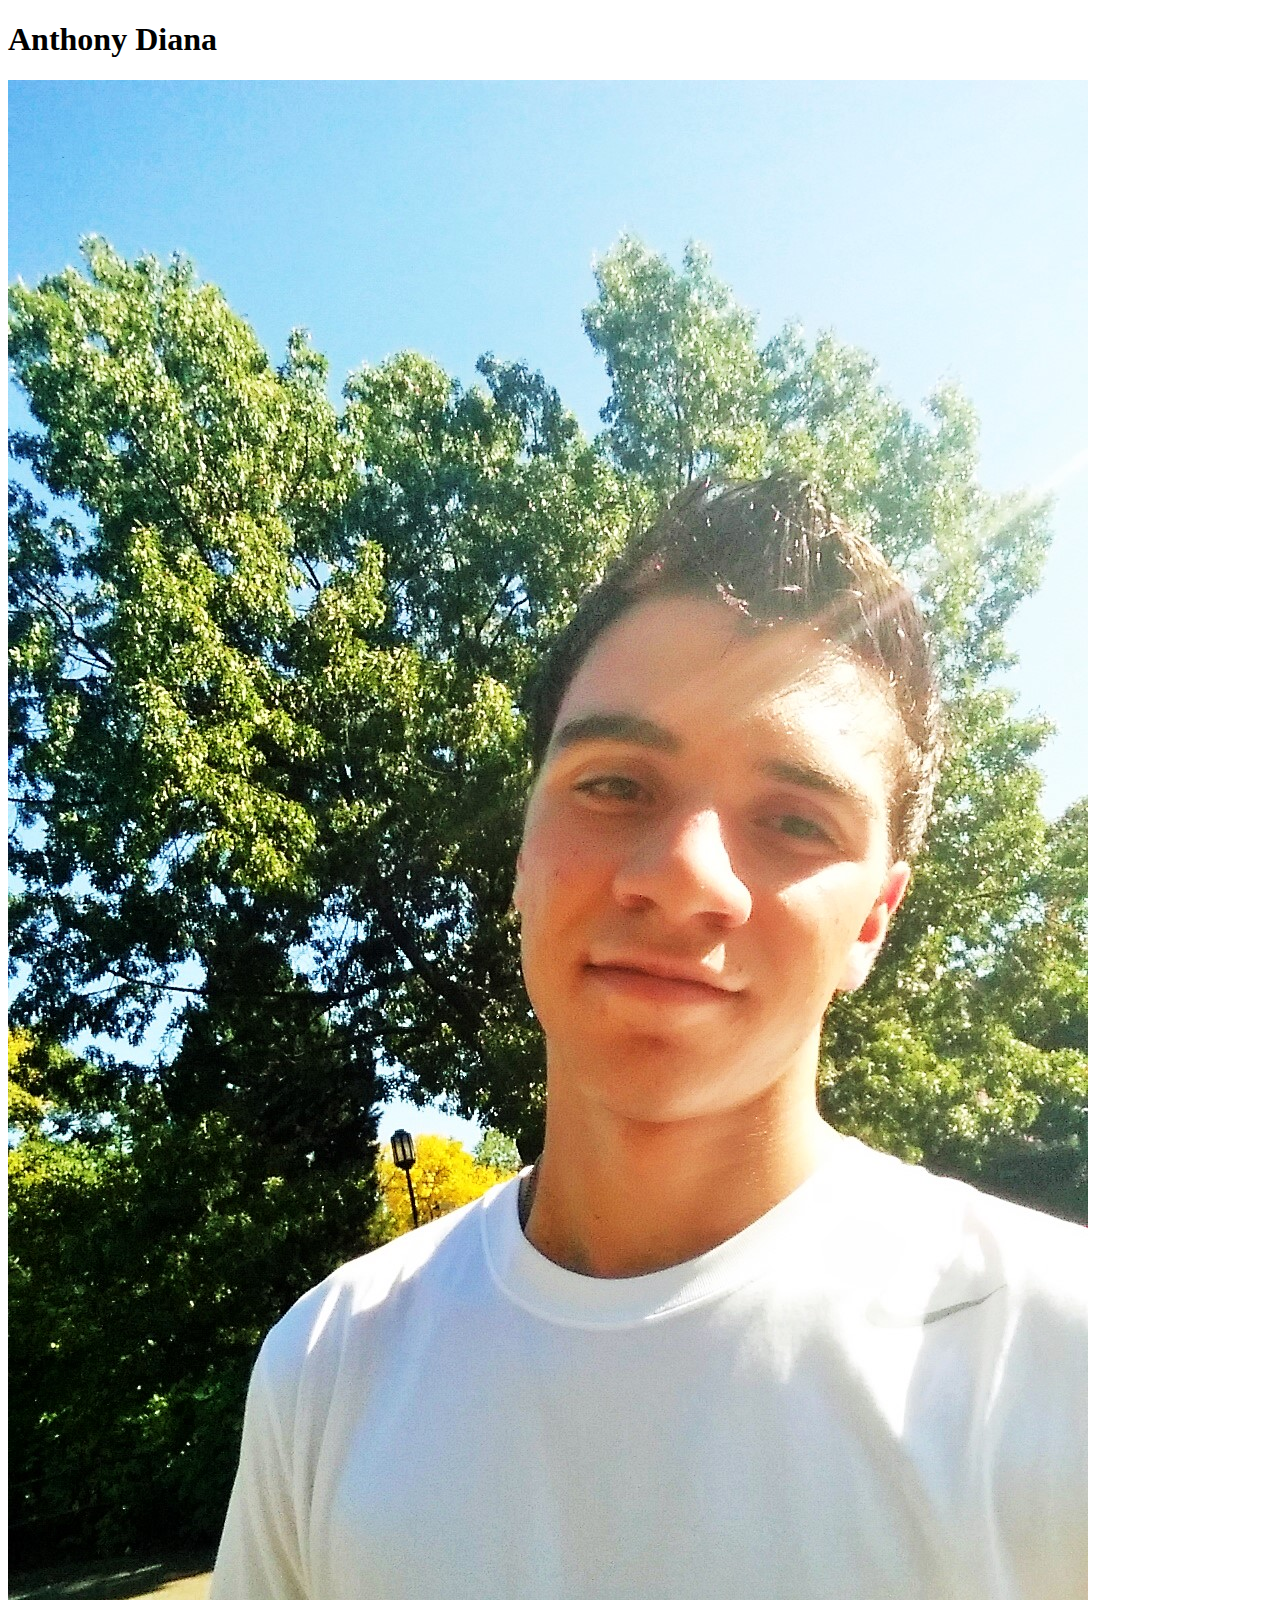
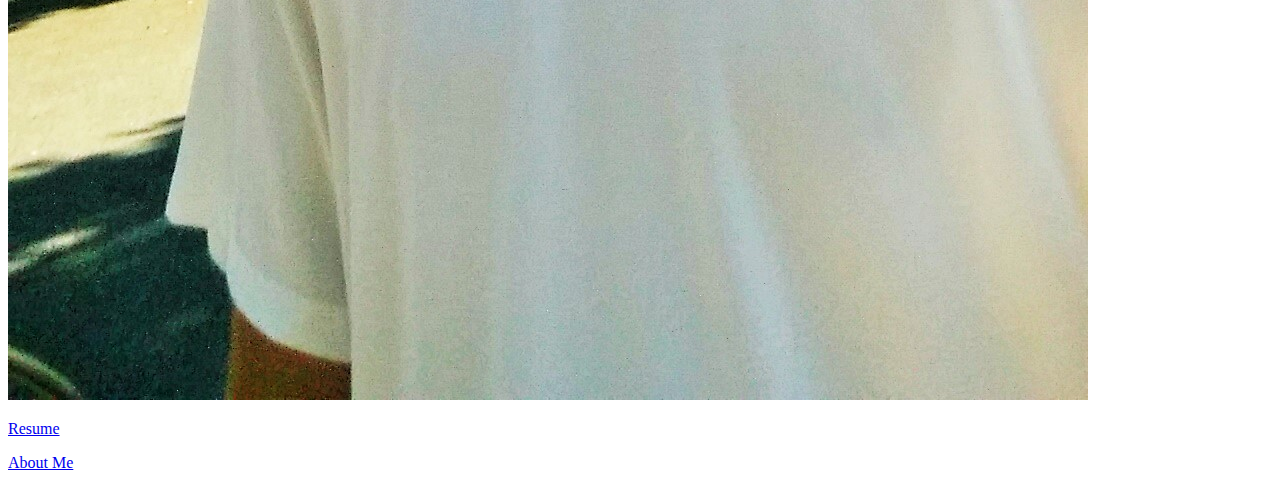
==== index.html @ 5ce2c8cc "Details added to resume and bio; style sheet added" ====
<!doctype html>

<html>

	<head>
		<meta charset="utf-8"/>
		<!-- Index for Anthony Diana's personal site -->
		<title>A. Diana: Home</title>
	</head>

	<body class=home>
		<h1> Anthony Diana </h1>
		<p> <img src="/20140927_152343.jpg" alt="Photo of me"/></p>
		<p> <a href="/resume.html">Resume</a></p>
		<p> <a href="/bio.html">About Me</a></p>
	</body>

</html>
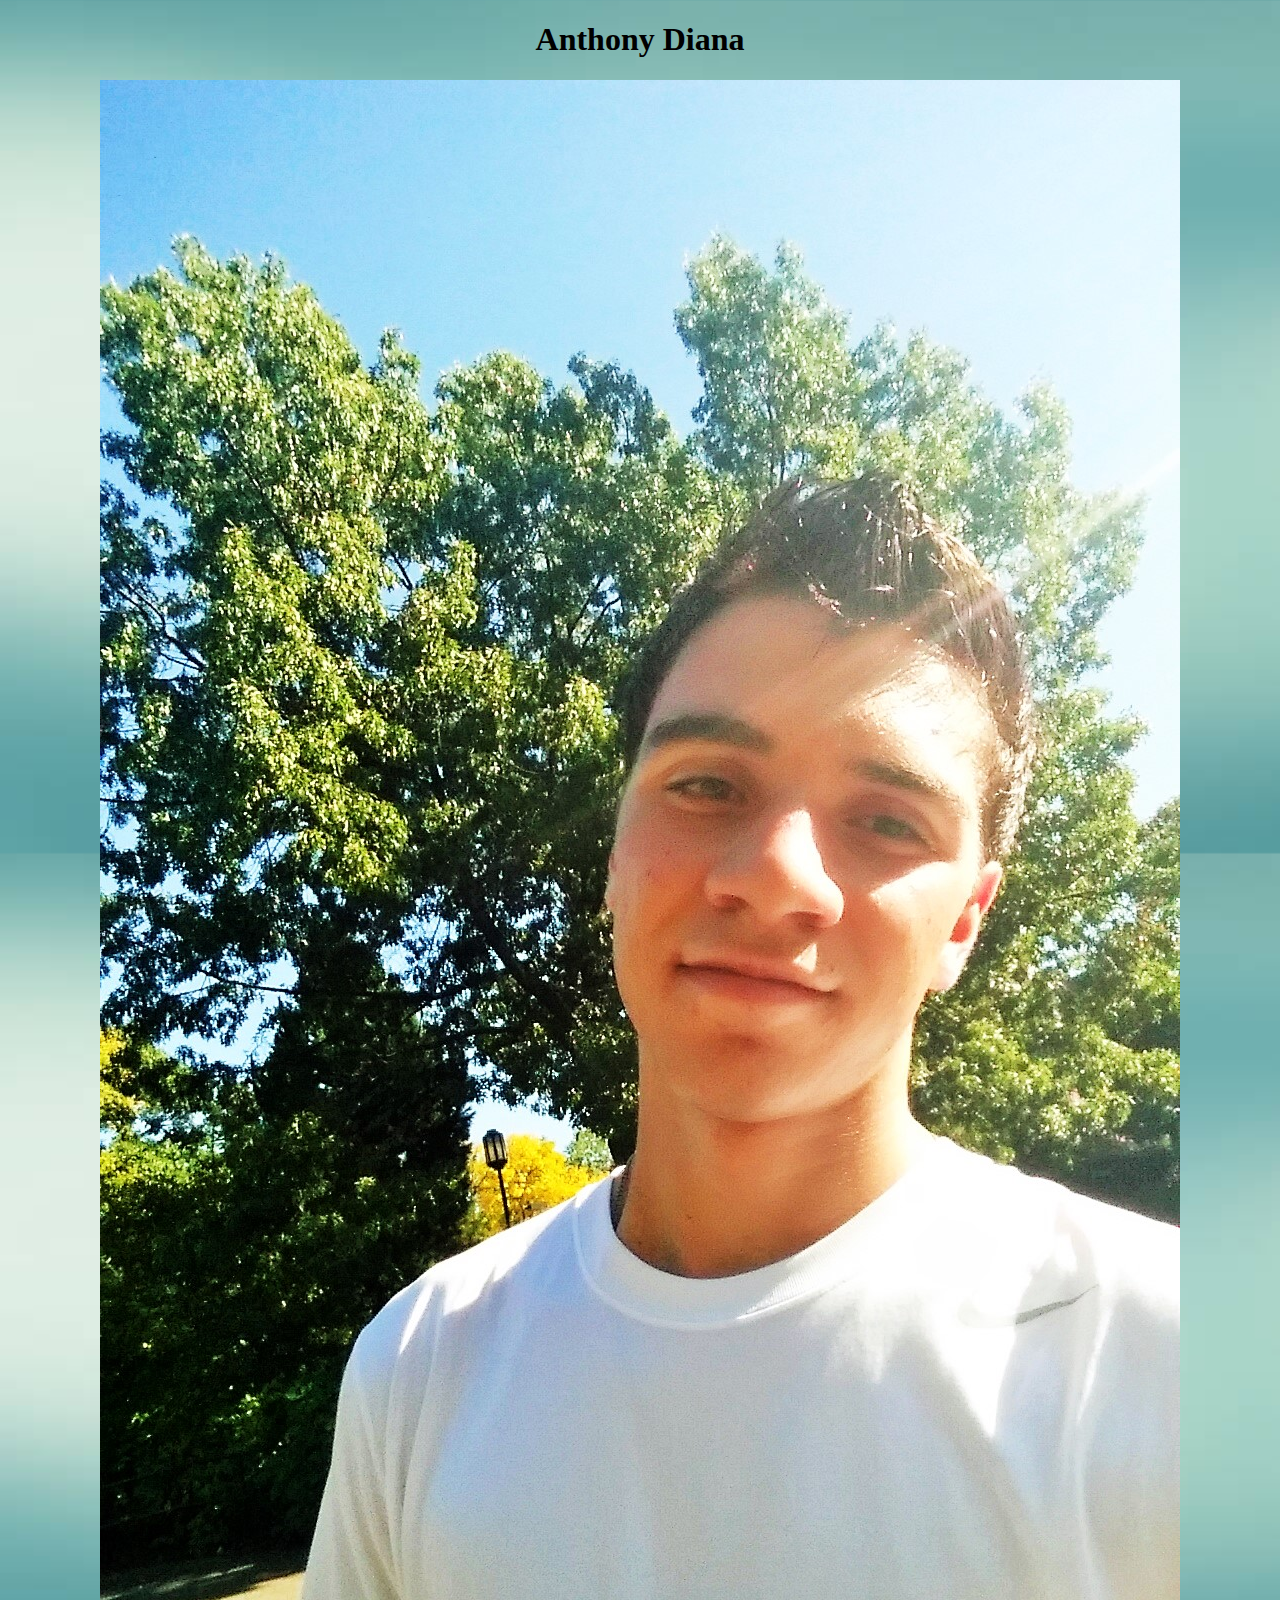
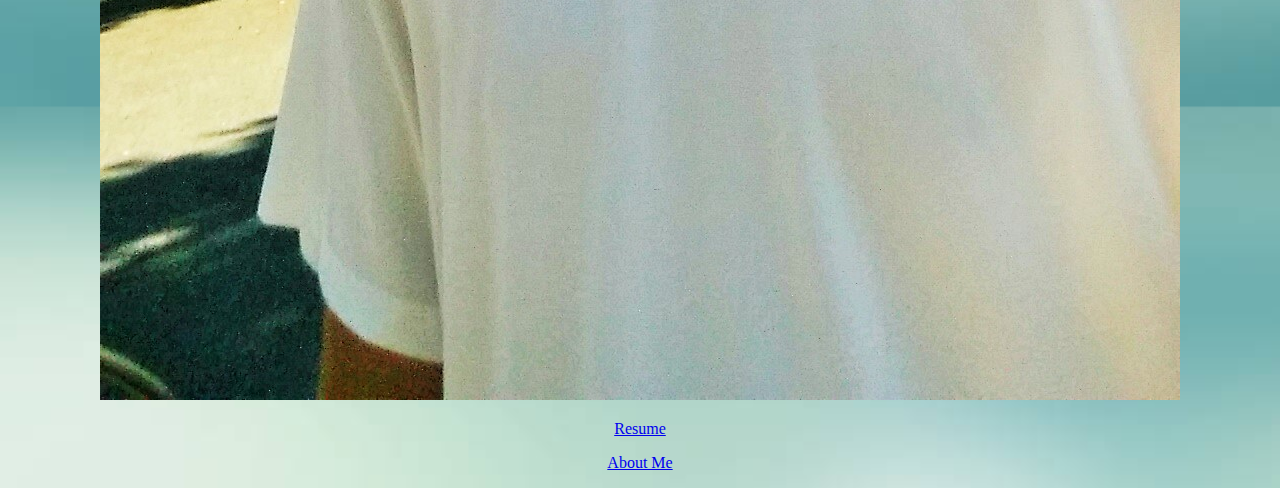
==== commit ca58776b: "fixed bg image; minor style and resume edits" ====
--- a/index.html
+++ b/index.html
@@ -3,8 +3,9 @@
 <html>
 
 	<head>
+		<!-- Index for Anthony Diana's personal site -->
 		<meta charset="utf-8"/>
-		<!-- Index for Anthony Diana's personal site -->
+		<link rel="stylesheet" href="/style.css"/>
 		<title>A. Diana: Home</title>
 	</head>
 
--- a/style.css
+++ b/style.css
@@ -0,0 +1,18 @@
+body {
+  font-family: "Times New Roman", Georgia, serif;
+  background-image:url(/508374604.jpg);
+  background-size:100%;
+}
+
+.home {
+  img.resize {
+    max-width:20%;
+    max-height:20%;
+    }
+  text-align: center;
+}
+
+.main {
+  color:black;
+  text-decoration:none;
+}
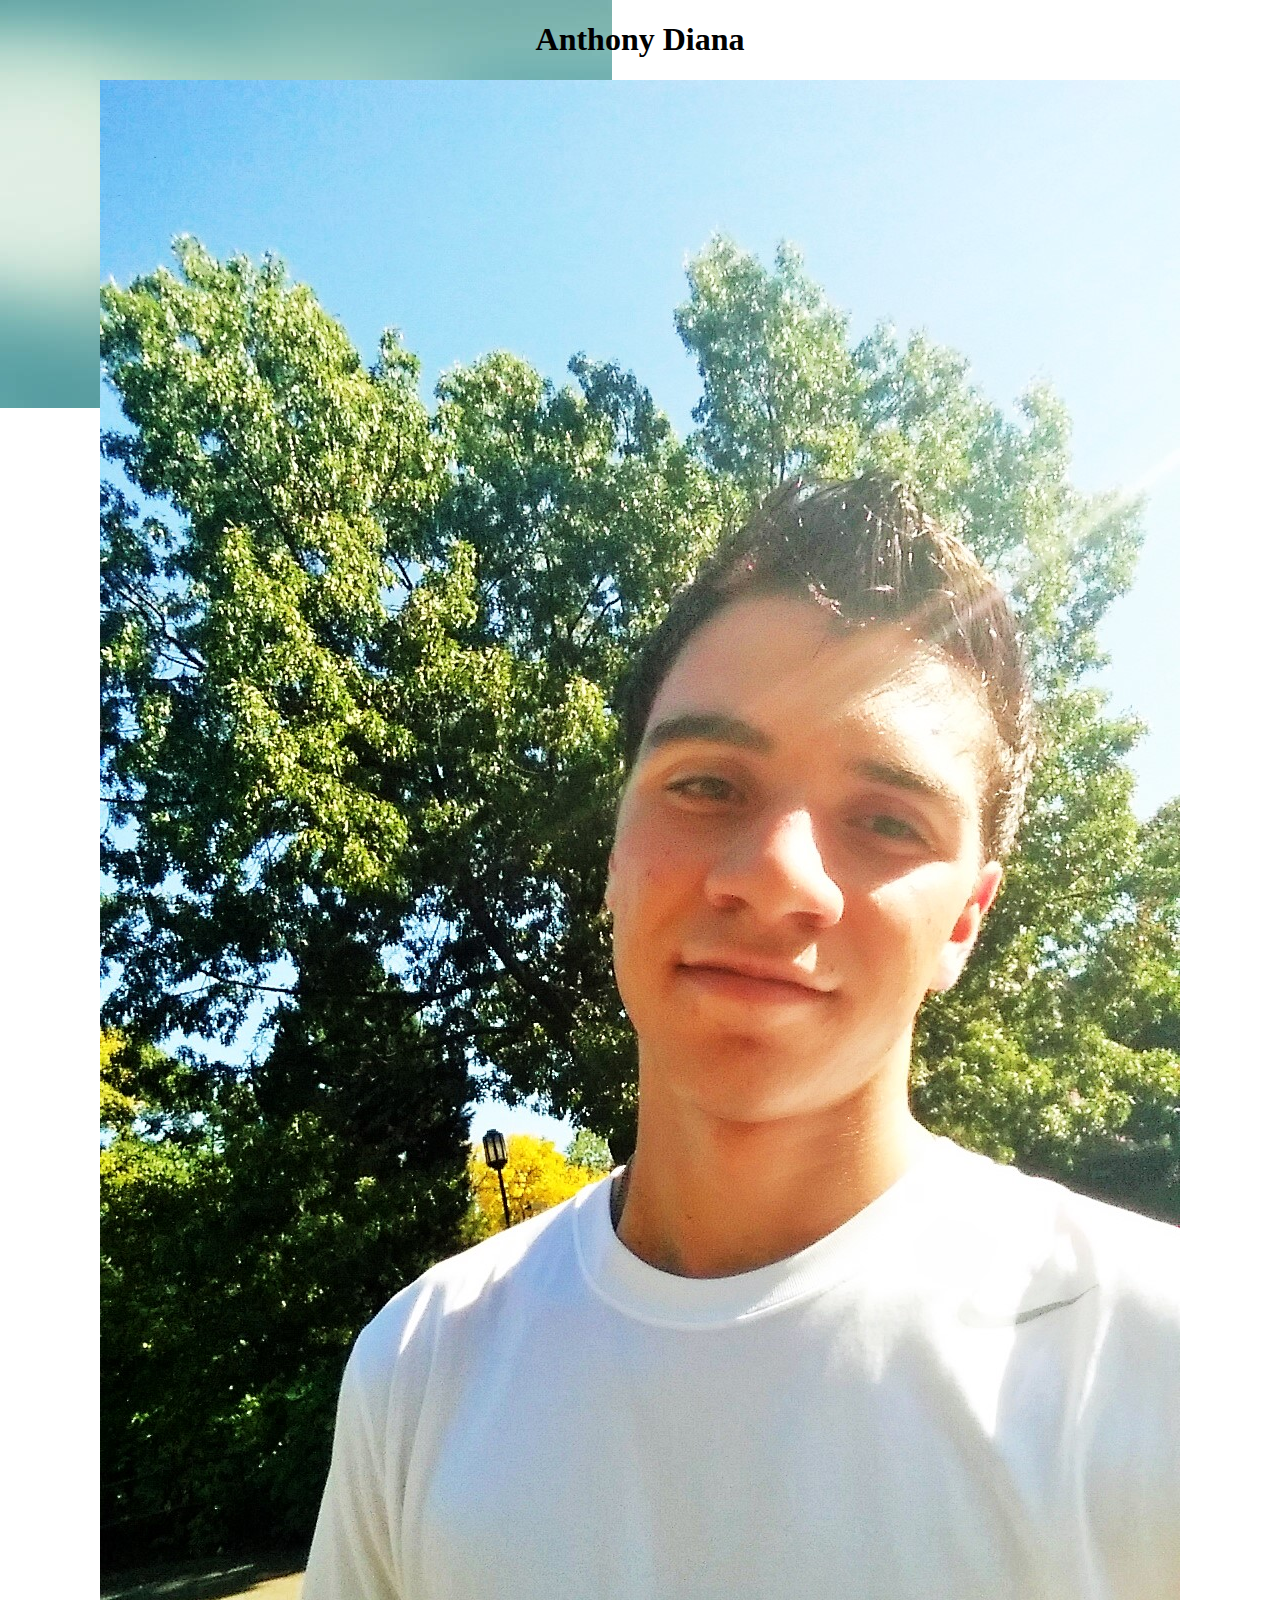
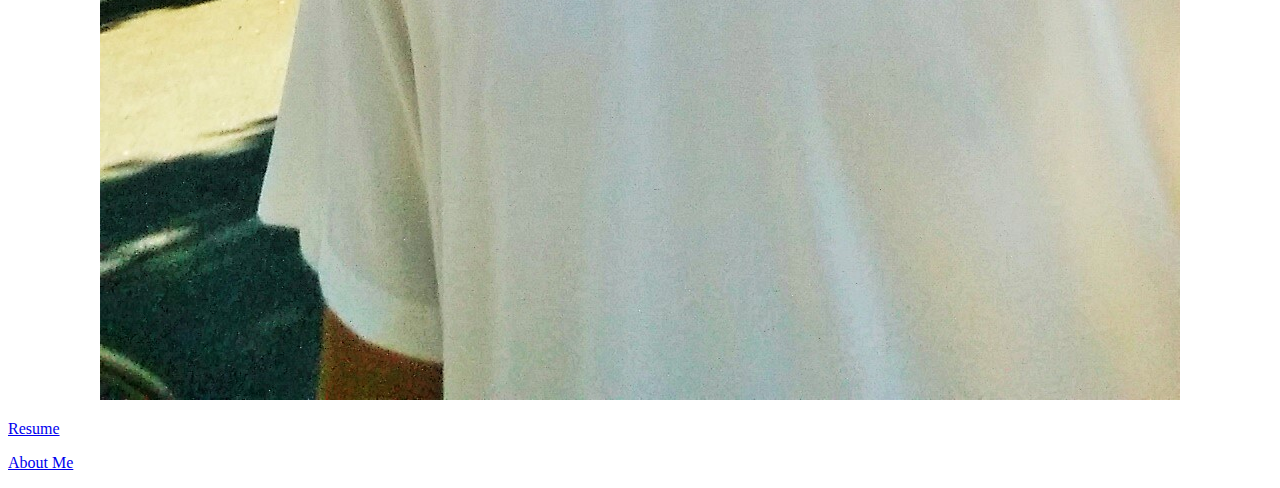
==== commit d8016c8c: "fixed format issues" ====
--- a/index.html
+++ b/index.html
@@ -9,9 +9,9 @@
 		<title>A. Diana: Home</title>
 	</head>
 
-	<body class=home>
-		<h1> Anthony Diana </h1>
-		<p> <img src="/20140927_152343.jpg" alt="Photo of me"/></p>
+	<body>
+		<h1 class="home"> Anthony Diana </h1>
+		<p class="home"> <img src="/20140927_152343.jpg" alt="Photo of me"/></p>
 		<p> <a href="/resume.html">Resume</a></p>
 		<p> <a href="/bio.html">About Me</a></p>
 	</body>
--- a/style.css
+++ b/style.css
@@ -1,7 +1,7 @@
 body {
   font-family: "Times New Roman", Georgia, serif;
   background-image:url(/508374604.jpg);
-  background-size:100%;
+  background-repeat:no-repeat;
 }
 
 .home {
@@ -9,7 +9,7 @@
     max-width:20%;
     max-height:20%;
     }
-  text-align: center;
+  text-align:center;
 }
 
 .main {
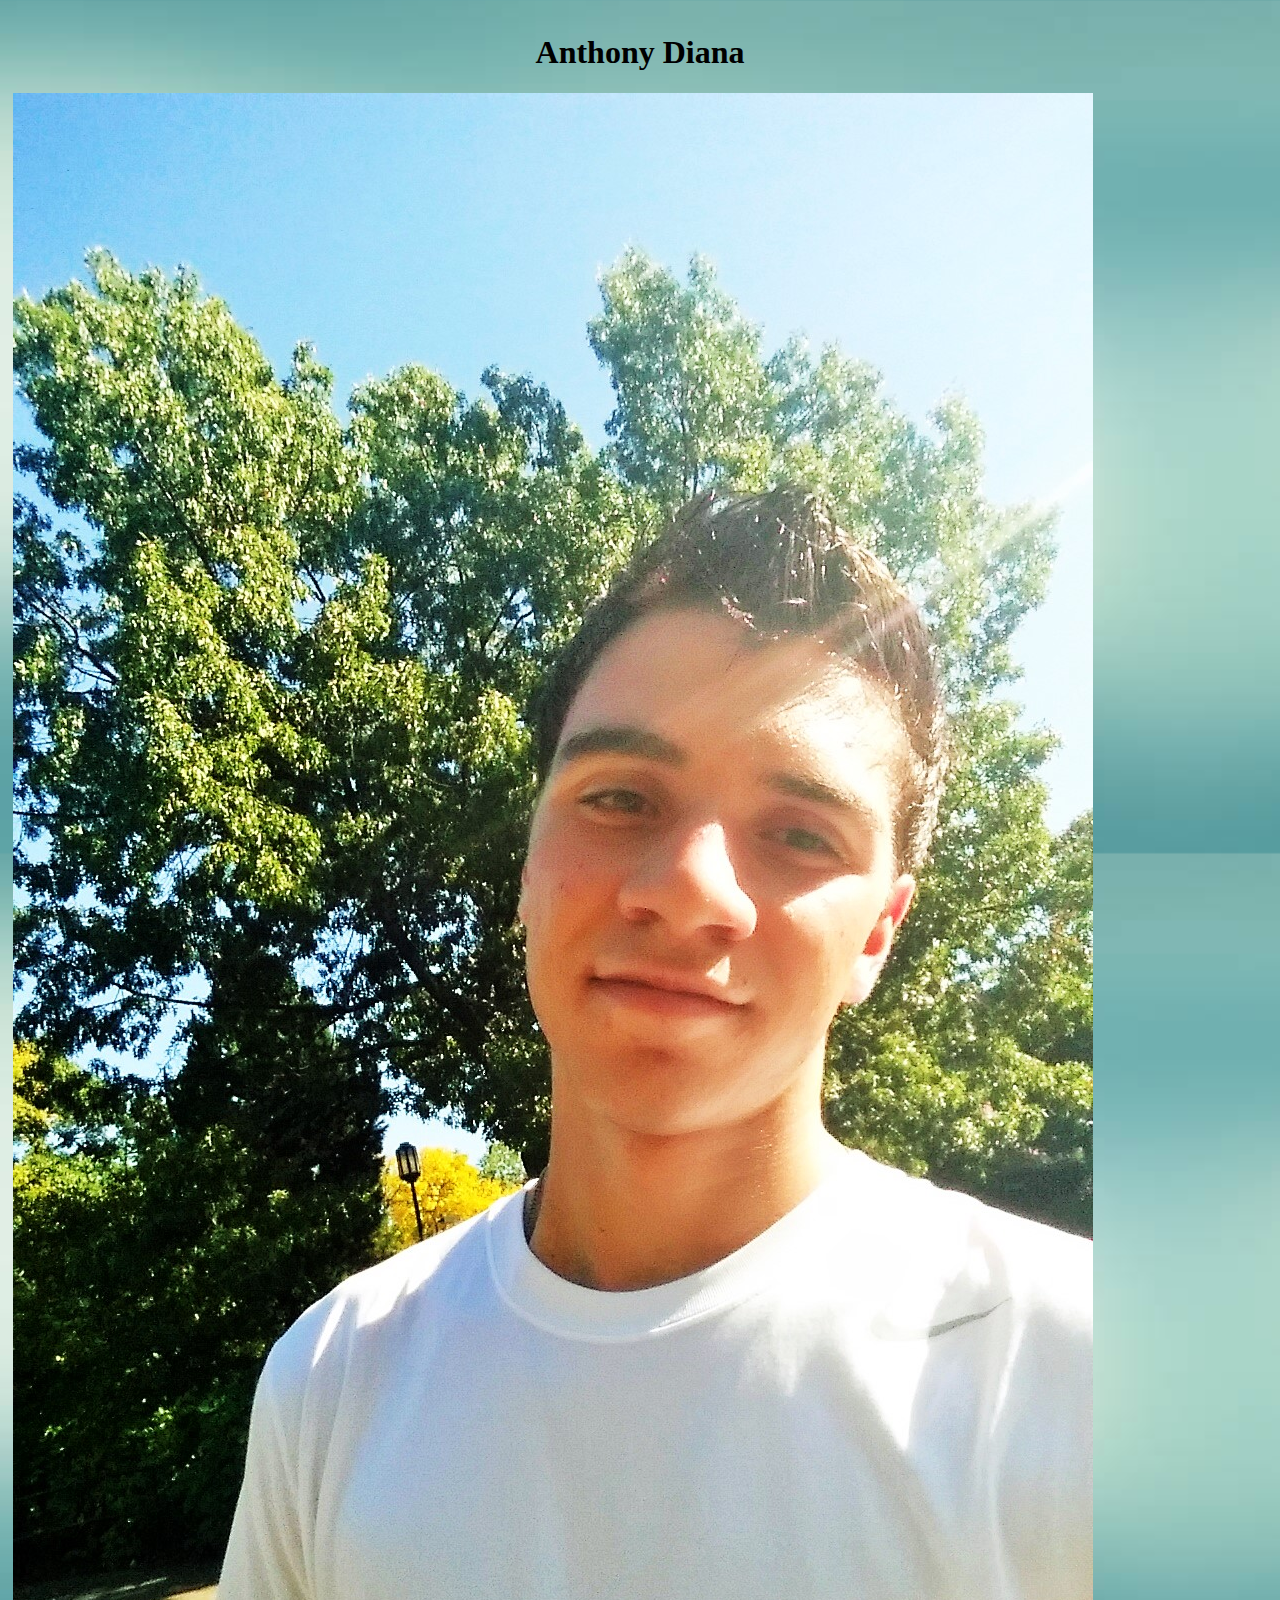
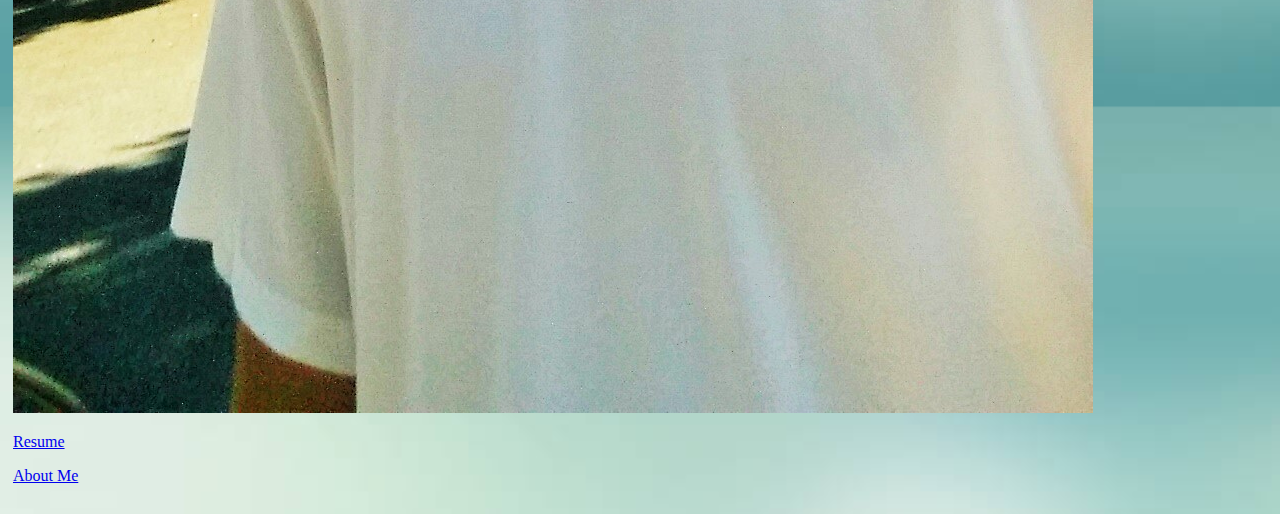
==== commit e2f5a247: "fixed style format issues, minor resume change" ====
--- a/index.html
+++ b/index.html
@@ -11,7 +11,7 @@
 
 	<body>
 		<h1 class="home"> Anthony Diana </h1>
-		<p class="home"> <img src="/20140927_152343.jpg" alt="Photo of me"/></p>
+		<p> <img class="home" src="/20140927_152343.jpg" alt="Photo of me"/></p>
 		<p> <a href="/resume.html">Resume</a></p>
 		<p> <a href="/bio.html">About Me</a></p>
 	</body>
--- a/style.css
+++ b/style.css
@@ -1,14 +1,22 @@
 body {
   font-family: "Times New Roman", Georgia, serif;
   background-image:url(/508374604.jpg);
-  background-repeat:no-repeat;
+  background-size:100%;
+  padding:5px;
 }
 
-.home {
-  img.resize {
-    max-width:20%;
-    max-height:20%;
-    }
+h3 {
+  font-size: 16px
+}
+
+p {
+  padding:0px;
+}
+
+img.home {
+  resize:both:20%;
+}
+h1.home {
   text-align:center;
 }
 
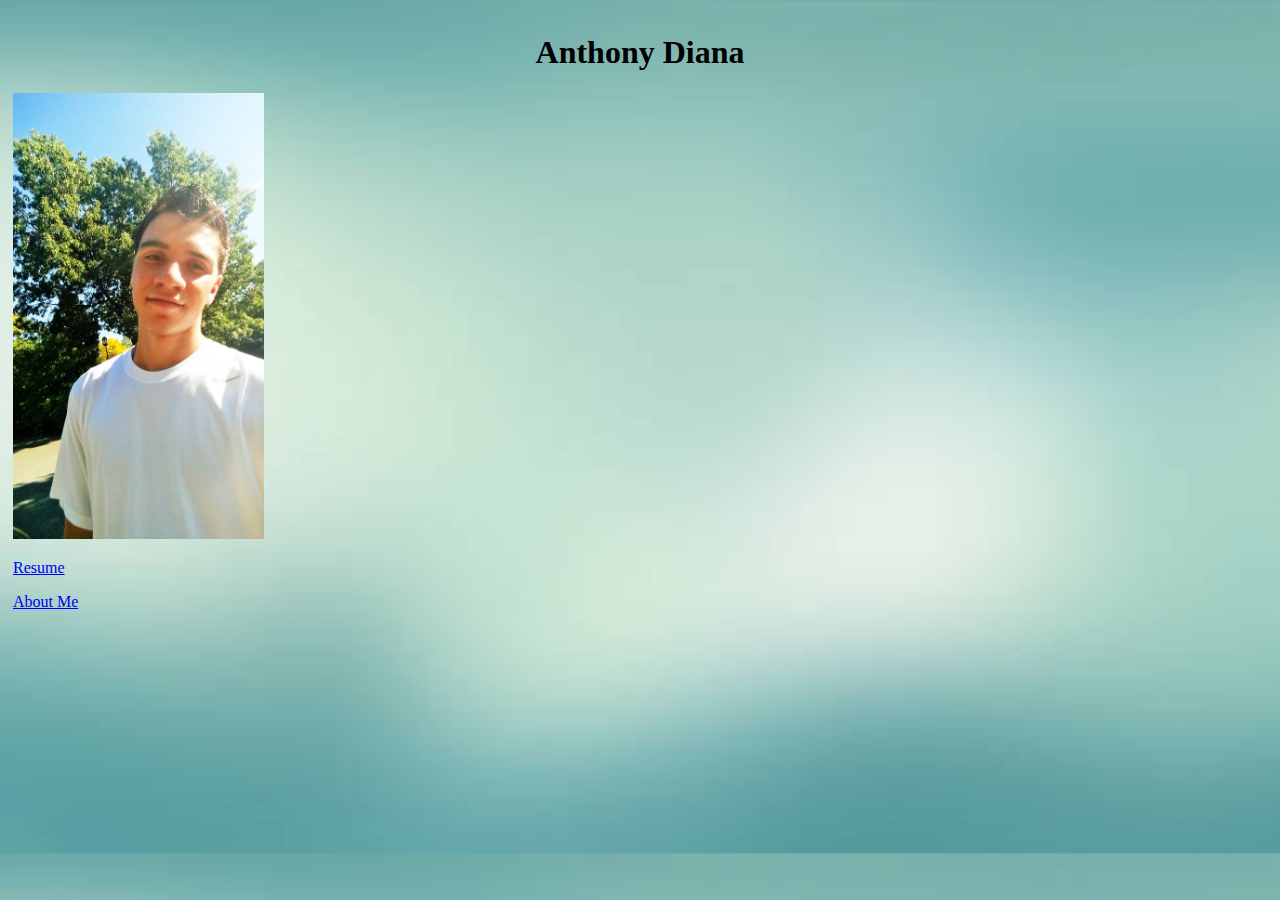
==== commit 3ba64b21: "changed image resize to max-width, max-height" ====
--- a/index.html
+++ b/index.html
@@ -11,7 +11,7 @@
 
 	<body>
 		<h1 class="home"> Anthony Diana </h1>
-		<p> <img class="home" src="/20140927_152343.jpg" alt="Photo of me"/></p>
+		<p> <img src="/20140927_152343.jpg" alt="Photo of me"/></p>
 		<p> <a href="/resume.html">Resume</a></p>
 		<p> <a href="/bio.html">About Me</a></p>
 	</body>
--- a/style.css
+++ b/style.css
@@ -13,9 +13,11 @@
   padding:0px;
 }
 
-img.home {
-  resize:both:20%;
+img {
+  max-width:20%;
+  max-height:20%;
 }
+
 h1.home {
   text-align:center;
 }
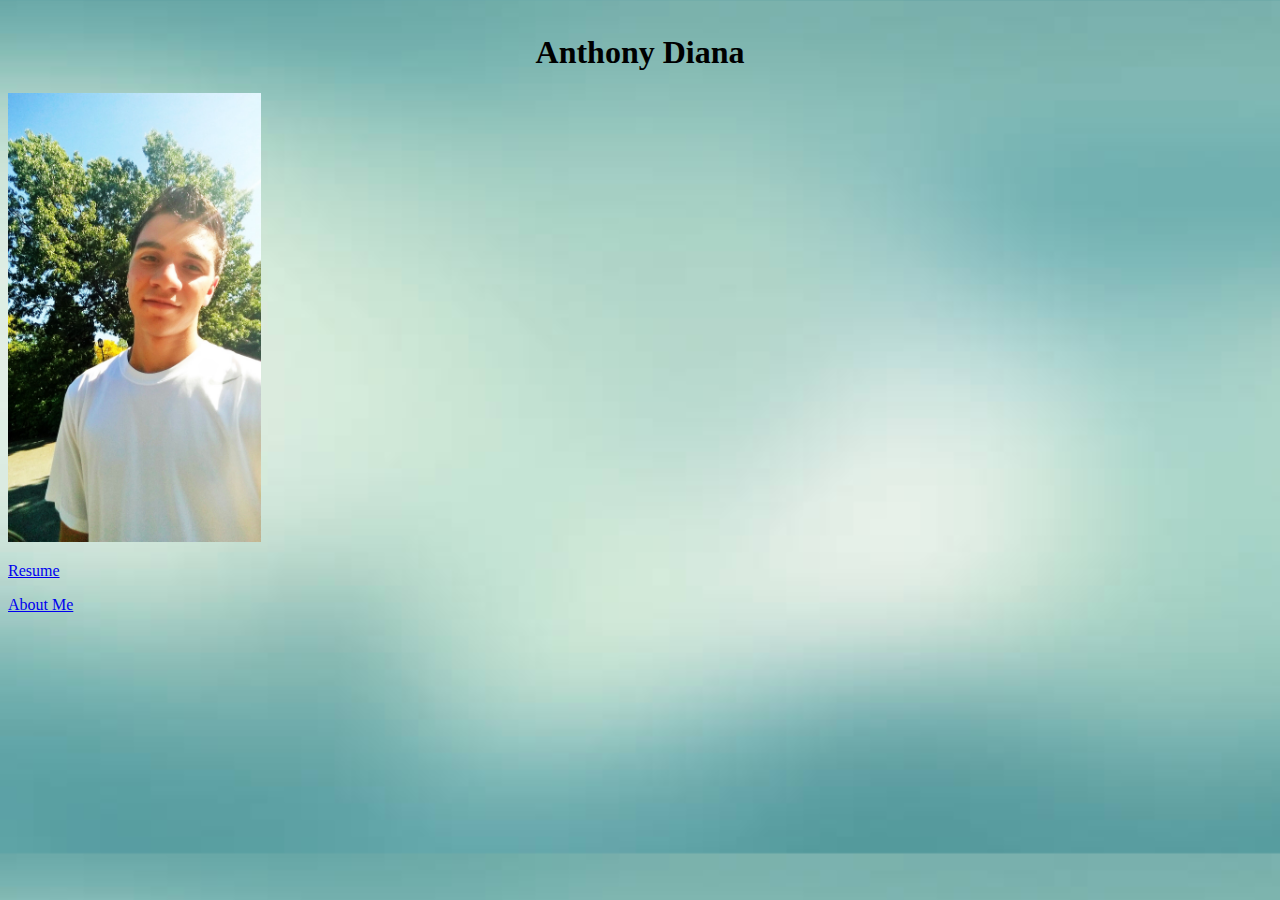
==== commit 6b39d0b4: "Finished README file and made several minor changes" ====
--- a/index.html
+++ b/index.html
@@ -1,9 +1,9 @@
 <!doctype html>
-
 <html>
 
 	<head>
-		<!-- Index for Anthony Diana's personal site -->
+		<!-- Index page for my personal site; contains links to resume and bio
+			pages, as well as a picture of me. -->
 		<meta charset="utf-8"/>
 		<link rel="stylesheet" href="/style.css"/>
 		<title>A. Diana: Home</title>
--- a/style.css
+++ b/style.css
@@ -2,7 +2,8 @@
   font-family: "Times New Roman", Georgia, serif;
   background-image:url(/508374604.jpg);
   background-size:100%;
-  padding:5px;
+  padding-top:5px;
+  padding-bottom:5px;
 }
 
 h3 {
@@ -10,7 +11,8 @@
 }
 
 p {
-  padding:0px;
+  padding-top:0px;
+  padding-bottom:0px;
 }
 
 img {
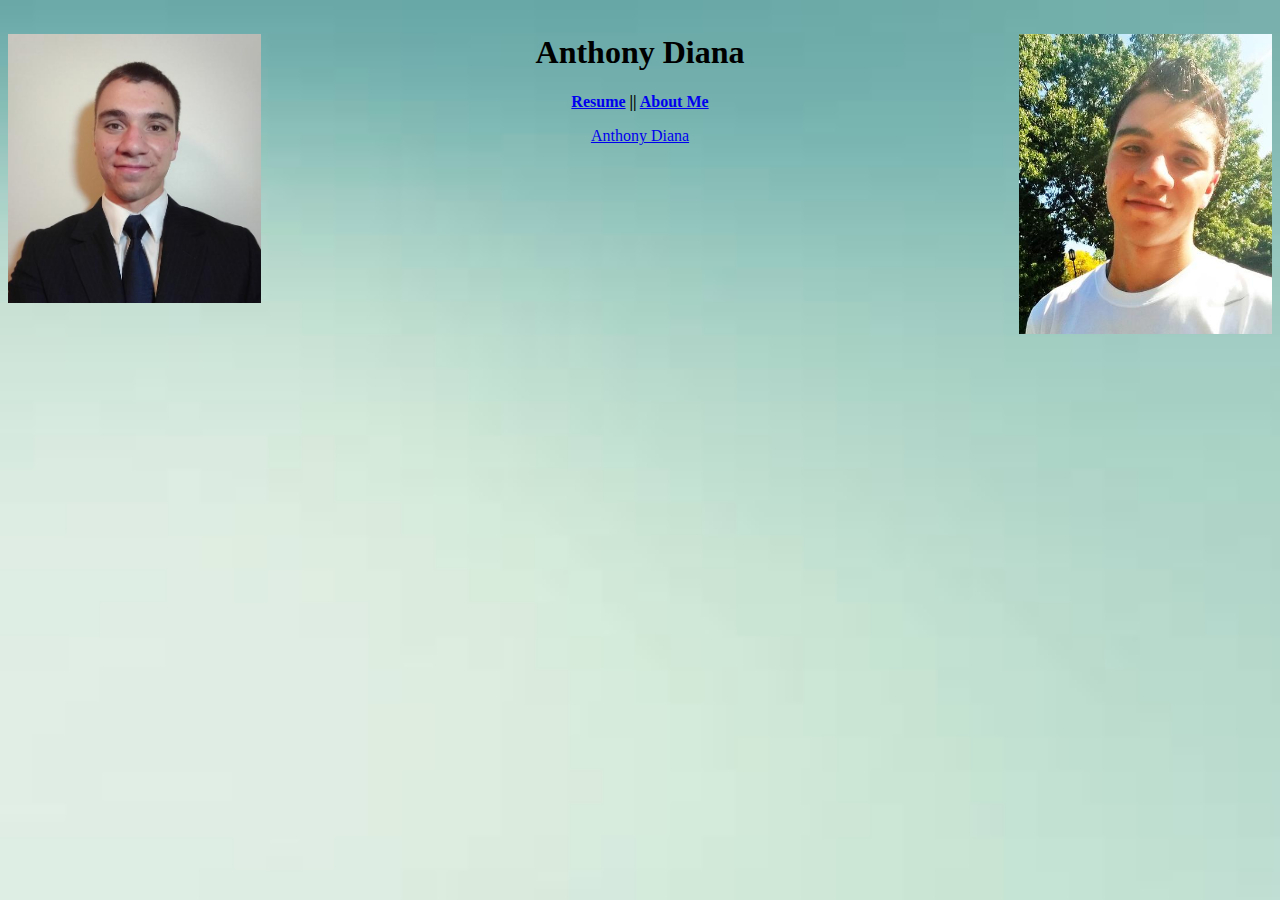
==== commit d25eea71: "major revamp of all pages" ====
--- a/index.html
+++ b/index.html
@@ -7,13 +7,15 @@
 		<meta charset="utf-8"/>
 		<link rel="stylesheet" href="/style.css"/>
 		<title>A. Diana: Home</title>
+		<script type="text/javascript" src="https://platform.linkedin.com/badges/js/profile.js" async defer></script>
 	</head>
 
 	<body>
+		<h1> <img src="prophoto.jpg" alt="Primary photo of me" style="float: left" width="300px" height="auto"/></h1>
+		<h1> <img src="mainphoto.jpg" alt="Professional photo of me" style="float: right" width="300px" height="auto"/></h1>
 		<h1 class="home"> Anthony Diana </h1>
-		<p> <img src="/20140927_152343.jpg" alt="Photo of me"/></p>
-		<p> <a href="/resume.html">Resume</a></p>
-		<p> <a href="/bio.html">About Me</a></p>
+		<h3 class="home"> <a href="resume.html">Resume</a> || <a href="bio.html">About Me</a></h3>
+		<div class="LI-profile-badge"  data-version="v1" data-size="medium" data-locale="en_US" data-type="horizontal" data-theme="light" data-vanity="anthony-diana"><a class="LI-simple-link" href='https://www.linkedin.com/in/anthony-diana?trk=profile-badge'>Anthony Diana</a></div>
 	</body>
 
 </html>
--- a/style.css
+++ b/style.css
@@ -1,7 +1,7 @@
 body {
   font-family: "Times New Roman", Georgia, serif;
-  background-image:url(/508374604.jpg);
-  background-size:100%;
+  background-image:url(background.jpg);
+  background-size:200%;
   padding-top:5px;
   padding-bottom:5px;
 }
@@ -20,11 +20,39 @@
   max-height:20%;
 }
 
-h1.home {
+.home {
   text-align:center;
 }
 
-.main {
-  color:black;
-  text-decoration:none;
+h1.bio {
+  text-align: center;
 }
+h2.bio {
+  text-align: center;
+}
+h3.bio {
+  margin-right: 200px;
+  margin-left: 200px;
+}
+p.bio {
+  margin-right: 200px;
+  margin-left: 200px;
+}
+h1.res {
+  text-align: center;
+}
+h2.res {
+  text-align: center;
+}
+h4.res {
+  text-align: center;
+}
+div.res {
+  width: 70%;
+  height: 1150px;
+  margin: auto;
+}
+
+.LI-profile-badge {
+  text-align: center;
+}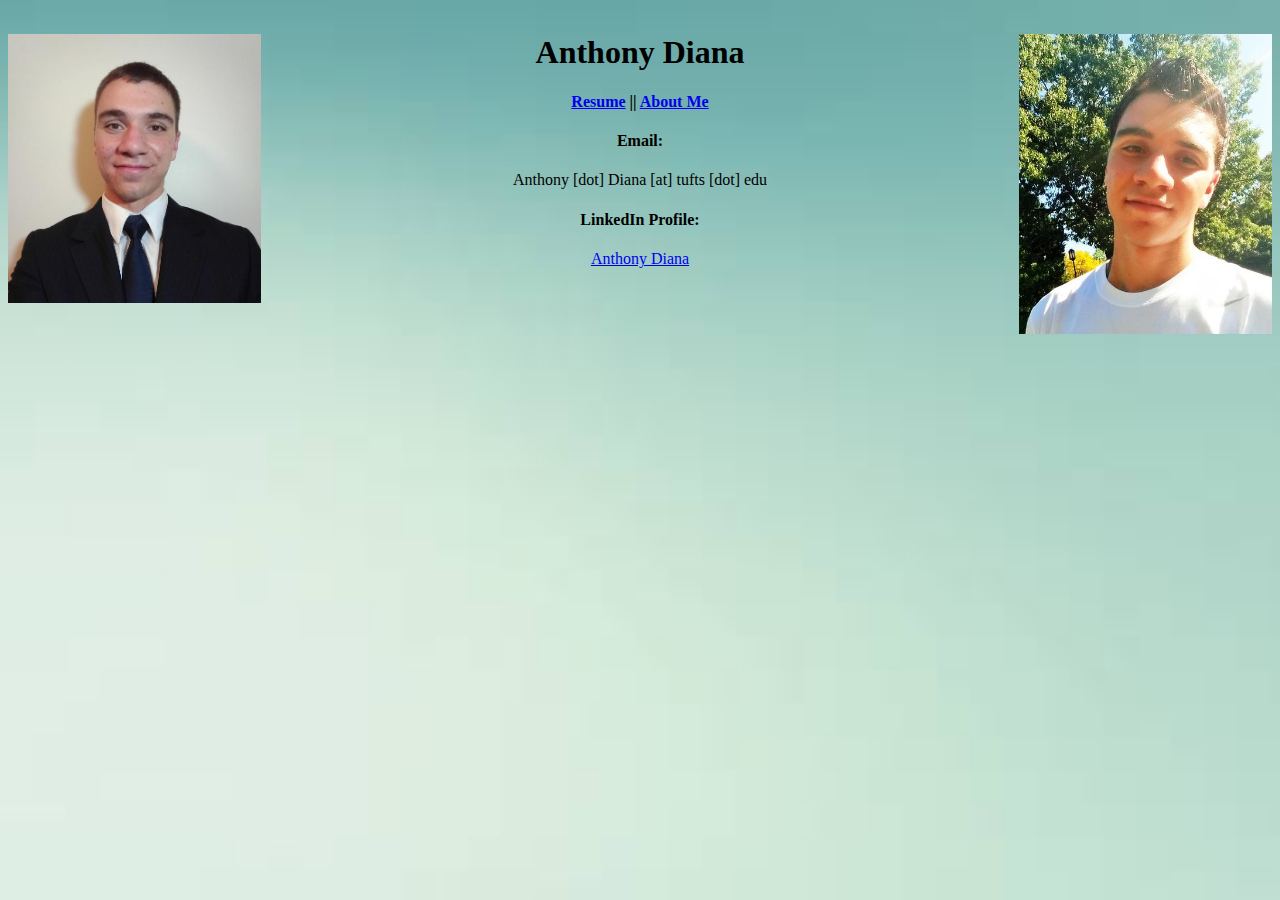
==== commit e579ca9e: "additions to home" ====
--- a/index.html
+++ b/index.html
@@ -7,7 +7,8 @@
 		<meta charset="utf-8"/>
 		<link rel="stylesheet" href="/style.css"/>
 		<title>A. Diana: Home</title>
-		<script type="text/javascript" src="https://platform.linkedin.com/badges/js/profile.js" async defer></script>
+		<script type="text/javascript" src="https://platform.linkedin.com/badges/js/profile.js" async defer>
+		</script>
 	</head>
 
 	<body>
@@ -15,6 +16,9 @@
 		<h1> <img src="mainphoto.jpg" alt="Professional photo of me" style="float: right" width="300px" height="auto"/></h1>
 		<h1 class="home"> Anthony Diana </h1>
 		<h3 class="home"> <a href="resume.html">Resume</a> || <a href="bio.html">About Me</a></h3>
+		<h4 class="home">Email:</h4>
+		<p class="home">Anthony [dot] Diana [at] tufts [dot] edu</p>
+		<h4 class="home">LinkedIn Profile:</h4>
 		<div class="LI-profile-badge"  data-version="v1" data-size="medium" data-locale="en_US" data-type="horizontal" data-theme="light" data-vanity="anthony-diana"><a class="LI-simple-link" href='https://www.linkedin.com/in/anthony-diana?trk=profile-badge'>Anthony Diana</a></div>
 	</body>
 
